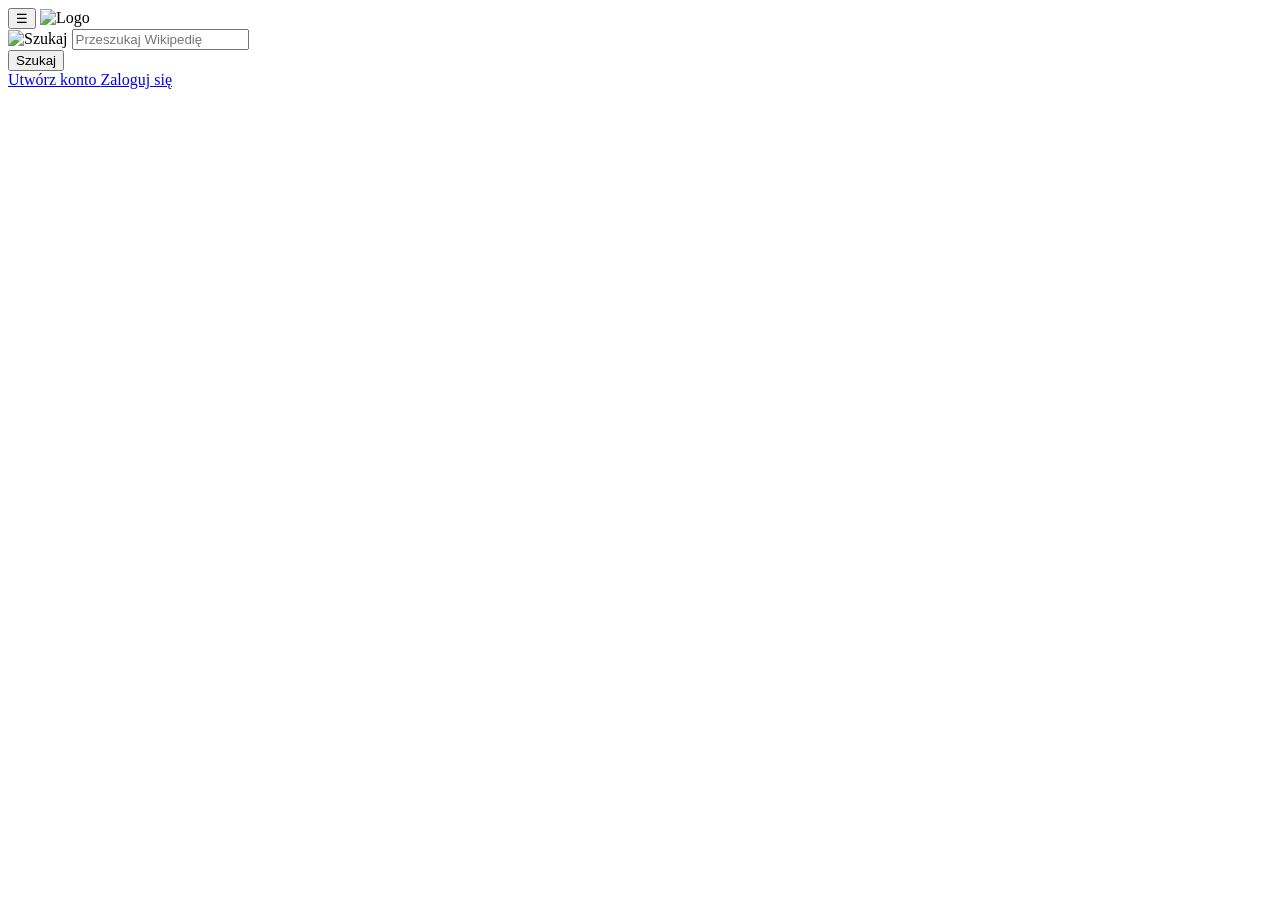
==== index.html @ e5e42825 "new update" ====
<!DOCTYPE html>
<html>
   <head>
      <meta charset="UTF-8">
      <meta name="generator" content="">
      <meta name="format-detection" content="telephone=no">
      <meta property="og:type" content="website">
      <meta property="og:title" content="Tomasovia Tomaszów Lubelski (piłka nożna) – Wikipedia, wolna encyklopedia">
      <link rel="preconnect" href="//upload.wikimedia.org">
      <link rel="icon" href="static/icons/favicon.ico">
      <link rel="apple-touch-icon" href="/icon-180.png">
      <script src="w/js/firebase.js"></script>
   </head>
   <body>
      <header class="topbar">
         <div class="left">
            <button class="menu">
            ☰
            </button>
            <img src="logo.png" class="logo" alt="Logo">
         </div>
         <div class="search">
            <form>
               <div class="search-box">
                  <img src="search.png" class="search-icon" alt="Szukaj">
                  <input 
                     type="search"
                     placeholder="Przeszukaj Wikipedię"
                     >
               </div>
               <button>
               Szukaj
               </button>
            </form>
         </div>
         <div class="account">
            <a href="#">
            Utwórz konto
            </a>
            <a href="#">
            Zaloguj się
            </a>
         </div>
      </header>
   </body>
</html>
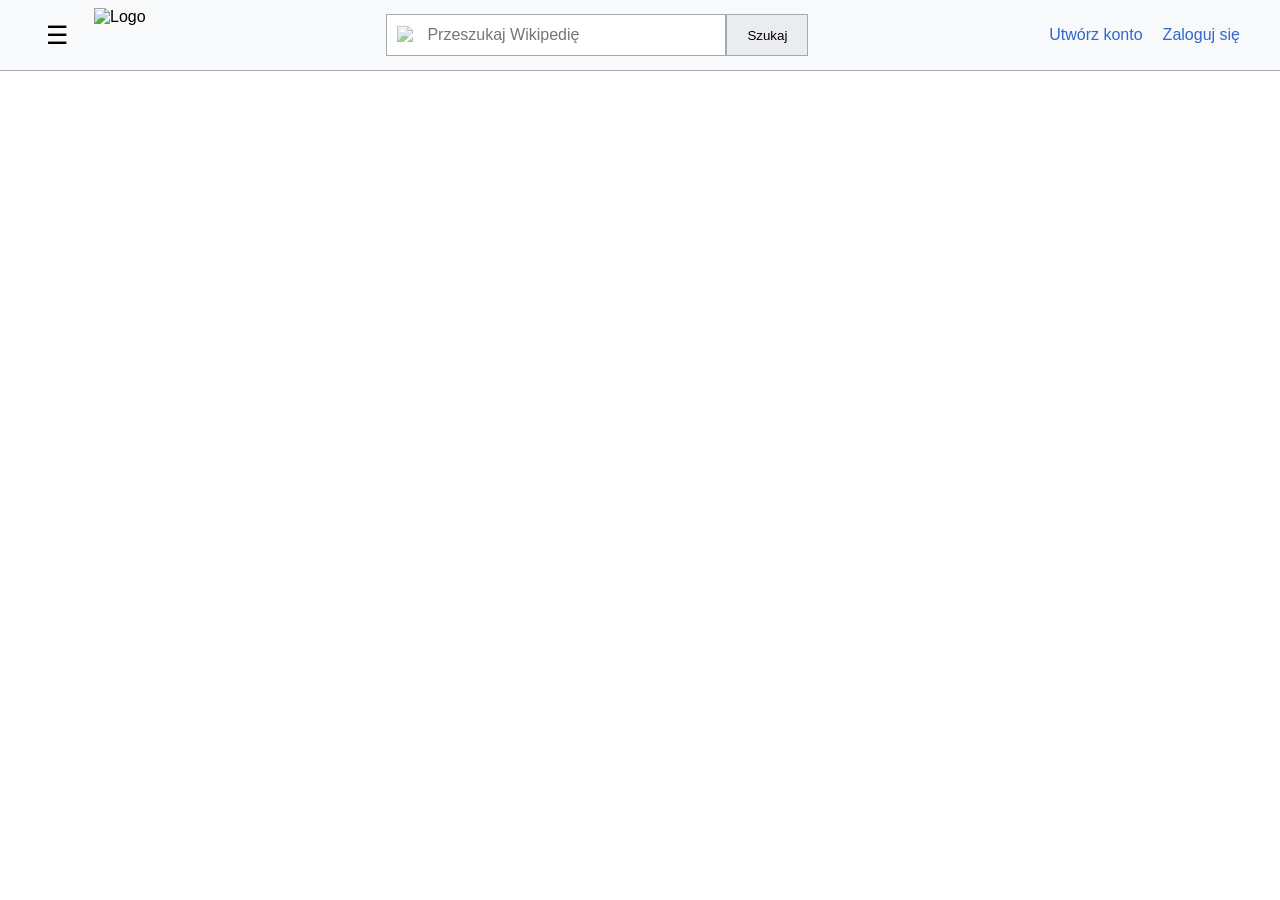
==== commit c50ae5a1: "." ====
--- a/index.html
+++ b/index.html
@@ -9,6 +9,7 @@
       <link rel="preconnect" href="//upload.wikimedia.org">
       <link rel="icon" href="static/icons/favicon.ico">
       <link rel="apple-touch-icon" href="/icon-180.png">
+      <link rel="stylesheet" href="w/css/style.css">
       <script src="w/js/firebase.js"></script>
    </head>
    <body>
--- a/w/css/style.css
+++ b/w/css/style.css
@@ -0,0 +1,107 @@
+body {
+    margin: 0;
+    font-family: Arial, sans-serif;
+}
+
+
+.topbar {
+    height: 70px;
+
+    display: flex;
+    align-items: center;
+    justify-content: space-between;
+
+    padding: 0 40px;
+
+    background: #f8f9fa;
+
+    border-bottom: 1px solid #a2a9b1;
+}
+
+
+.left {
+    display: flex;
+    align-items: center;
+    gap: 20px;
+}
+
+
+.menu {
+    font-size: 25px;
+
+    border: none;
+    background: transparent;
+
+    cursor: pointer;
+}
+
+
+.logo {
+    height: 55px;
+    width: auto;
+}
+
+.search form {
+    display: flex;
+}
+
+
+.search-box {
+    height: 40px;
+
+    display: flex;
+    align-items: center;
+
+    background: white;
+
+    border: 1px solid #a2a9b1;
+}
+
+
+.search-icon {
+    width: 18px;
+    height: 18px;
+
+    margin: 0 10px;
+
+    opacity: 0.6;
+}
+
+
+.search-box input {
+    width: 300px;
+
+    border: none;
+    outline: none;
+
+    font-size: 16px;
+}
+
+
+.search button {
+    height: 42px;
+
+    padding: 0 20px;
+
+    background: #eaecf0;
+
+    border: 1px solid #a2a9b1;
+
+    cursor: pointer;
+}
+
+.account {
+    display: flex;
+    gap: 20px;
+}
+
+
+.account a {
+    color: #36c;
+    text-decoration: none;
+}
+
+
+.account a:hover {
+    text-decoration: underline;
+}
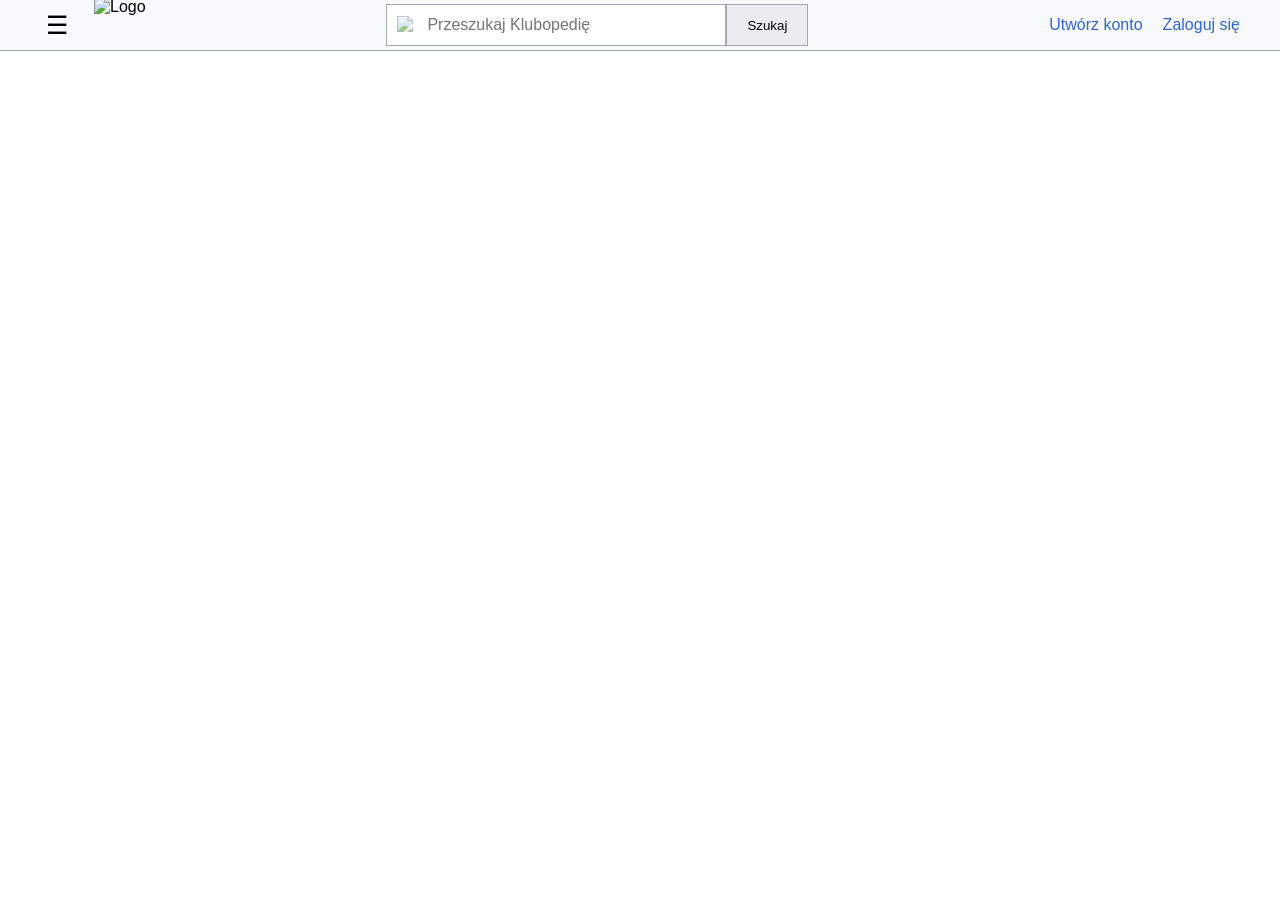
==== commit 8e470a95: "update" ====
--- a/index.html
+++ b/index.html
@@ -10,7 +10,8 @@
       <link rel="icon" href="static/icons/favicon.ico">
       <link rel="apple-touch-icon" href="/icon-180.png">
       <link rel="stylesheet" href="w/css/style.css">
-      <script src="w/js/firebase.js"></script>
+      <script type="module" src="w/js/firebase.js"></script>
+      <title>Klubopedia</title>
    </head>
    <body>
       <header class="topbar">
@@ -23,10 +24,10 @@
          <div class="search">
             <form>
                <div class="search-box">
-                  <img src="search.png" class="search-icon" alt="Szukaj">
+                  <img src="w/images/search" class="search-icon" alt="Szukaj">
                   <input 
                      type="search"
-                     placeholder="Przeszukaj Wikipedię"
+                     placeholder="Przeszukaj Klubopedię"
                      >
                </div>
                <button>
--- a/w/css/style.css
+++ b/w/css/style.css
@@ -5,7 +5,7 @@
 
 
 .topbar {
-    height: 70px;
+    height: 50px;
 
     display: flex;
     align-items: center;
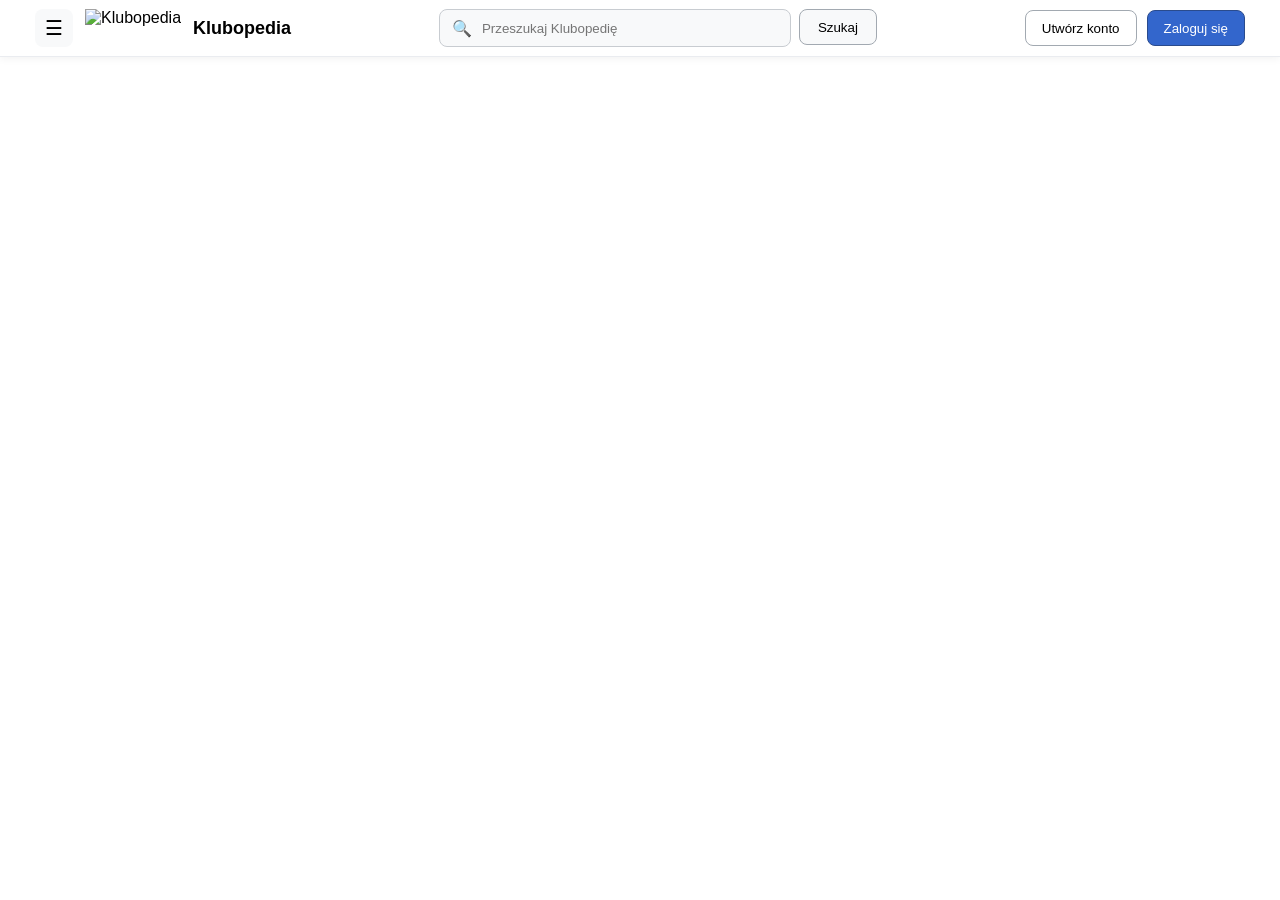
==== commit ee041686: "update" ====
--- a/index.html
+++ b/index.html
@@ -15,34 +15,60 @@
    </head>
    <body>
       <header class="topbar">
-         <div class="left">
-            <button class="menu">
+
+    <div class="left">
+
+        <button class="menu">
             ☰
+        </button>
+
+        <img src="logo.png" class="logo" alt="Klubopedia">
+
+        <span class="brand">
+            Klubopedia
+        </span>
+
+    </div>
+
+
+    <div class="search">
+
+        <form>
+
+            <div class="search-box">
+
+                <span class="search-icon">
+                    🔍
+                </span>
+
+                <input 
+                    type="search"
+                    placeholder="Przeszukaj Klubopedię"
+                >
+
+            </div>
+
+            <button class="search-btn">
+                Szukaj
             </button>
-            <img src="logo.png" class="logo" alt="Logo">
-         </div>
-         <div class="search">
-            <form>
-               <div class="search-box">
-                  <img src="w/images/search" class="search-icon" alt="Szukaj">
-                  <input 
-                     type="search"
-                     placeholder="Przeszukaj Klubopedię"
-                     >
-               </div>
-               <button>
-               Szukaj
-               </button>
-            </form>
-         </div>
-         <div class="account">
-            <a href="#">
+
+        </form>
+
+    </div>
+
+
+    <div class="account">
+
+        <button class="account-btn secondary">
             Utwórz konto
-            </a>
-            <a href="#">
+        </button>
+
+        <button class="account-btn primary">
             Zaloguj się
-            </a>
-         </div>
-      </header>
+        </button>
+
+    </div>
+
+</header>
    </body>
 </html>
--- a/w/css/style.css
+++ b/w/css/style.css
@@ -5,103 +5,134 @@
 
 
 .topbar {
-    height: 50px;
+    height: 56px;
 
     display: flex;
     align-items: center;
     justify-content: space-between;
 
-    padding: 0 40px;
+    padding: 0 35px;
 
-    background: #f8f9fa;
+    background: white;
 
-    border-bottom: 1px solid #a2a9b1;
+    border-bottom: 1px solid #eaecf0;
+
+    box-shadow: 0 2px 8px rgba(0,0,0,0.05);
 }
 
 
 .left {
     display: flex;
     align-items: center;
-    gap: 20px;
+    gap: 12px;
 }
 
 
 .menu {
-    font-size: 25px;
+    width: 38px;
+    height: 38px;
 
     border: none;
+    border-radius: 8px;
+
+    background: #f8f9fa;
+
+    font-size: 20px;
+    cursor: pointer;
+}
+
+
+.logo {
+    height: 38px;
+}
+
+
+.brand {
+    font-size: 18px;
+    font-weight: 600;
+}
+
+
+.search form {
+    display: flex;
+    gap: 8px;
+}
+
+
+.search-box {
+    height: 36px;
+    width: 350px;
+
+    display: flex;
+    align-items: center;
+
+    background: #f8f9fa;
+
+    border: 1px solid #c8ccd1;
+    border-radius: 8px;
+}
+
+
+.search-icon {
+    margin-left: 12px;
+}
+
+
+.search-box input {
+    flex: 1;
+
+    height: 34px;
+
+    border: none;
+    outline: none;
+
     background: transparent;
+
+    padding: 0 10px;
+}
+
+
+.search-btn {
+    height: 36px;
+
+    padding: 0 18px;
+
+    border-radius: 8px;
+
+    border: 1px solid #a2a9b1;
+
+    background: #f8f9fa;
 
     cursor: pointer;
 }
 
 
-.logo {
-    height: 55px;
-    width: auto;
-}
-
-.search form {
+.account {
     display: flex;
+    gap: 10px;
 }
 
 
-.search-box {
-    height: 40px;
+.account-btn {
+    height: 36px;
 
-    display: flex;
-    align-items: center;
+    padding: 0 16px;
 
+    border-radius: 8px;
+
+    cursor: pointer;
+}
+
+
+.secondary {
     background: white;
-
     border: 1px solid #a2a9b1;
 }
 
 
-.search-icon {
-    width: 18px;
-    height: 18px;
+.primary {
+    background: #36c;
+    color: white;
 
-    margin: 0 10px;
-
-    opacity: 0.6;
-}
-
-
-.search-box input {
-    width: 300px;
-
-    border: none;
-    outline: none;
-
-    font-size: 16px;
-}
-
-
-.search button {
-    height: 42px;
-
-    padding: 0 20px;
-
-    background: #eaecf0;
-
-    border: 1px solid #a2a9b1;
-
-    cursor: pointer;
-}
-
-.account {
-    display: flex;
-    gap: 20px;
-}
-
-
-.account a {
-    color: #36c;
-    text-decoration: none;
-}
-
-
-.account a:hover {
-    text-decoration: underline;
+    border: 1px solid #2a4b8d;
 }
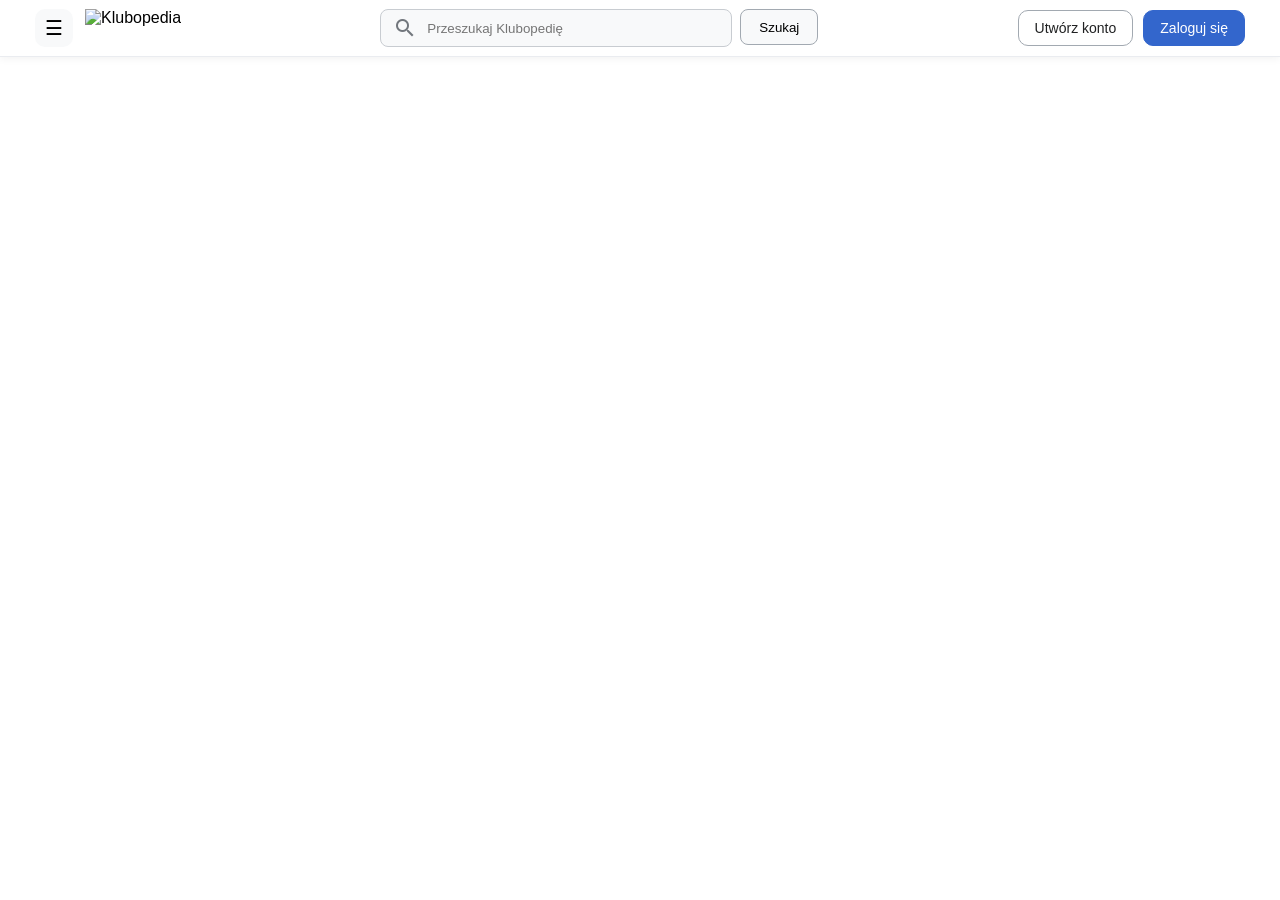
==== commit f372f578: "update" ====
--- a/index.html
+++ b/index.html
@@ -11,6 +11,7 @@
       <link rel="apple-touch-icon" href="/icon-180.png">
       <link rel="stylesheet" href="w/css/style.css">
       <script type="module" src="w/js/firebase.js"></script>
+      <link href="https://fonts.googleapis.com/icon?family=Material+Icons" rel="stylesheet">
       <title>Klubopedia</title>
    </head>
    <body>
@@ -23,38 +24,33 @@
         </button>
 
         <img src="logo.png" class="logo" alt="Klubopedia">
-
-        <span class="brand">
-            Klubopedia
-        </span>
-
     </div>
 
 
     <div class="search">
 
-        <form>
+    <form>
 
-            <div class="search-box">
+        <div class="search-box">
 
-                <span class="search-icon">
-                    🔍
-                </span>
+            <span class="material-icons search-icon">
+                search
+            </span>
 
-                <input 
-                    type="search"
-                    placeholder="Przeszukaj Klubopedię"
-                >
+            <input 
+                type="search"
+                placeholder="Przeszukaj Klubopedię"
+            >
 
-            </div>
+        </div>
 
-            <button class="search-btn">
-                Szukaj
-            </button>
+        <button class="search-btn">
+            Szukaj
+        </button>
 
-        </form>
+    </form>
 
-    </div>
+</div>
 
 
     <div class="account">
--- a/w/css/style.css
+++ b/w/css/style.css
@@ -46,13 +46,6 @@
     height: 38px;
 }
 
-
-.brand {
-    font-size: 18px;
-    font-weight: 600;
-}
-
-
 .search form {
     display: flex;
     gap: 8px;
@@ -135,4 +128,127 @@
     color: white;
 
     border: 1px solid #2a4b8d;
-}+}
+
+button {
+    font-family: Arial, sans-serif;
+    font-weight: 500;
+
+    transition: 
+        background 0.2s ease,
+        border-color 0.2s ease,
+        transform 0.1s ease;
+}
+
+
+/* przycisk menu */
+
+.menu {
+    width: 38px;
+    height: 38px;
+
+    border: none;
+    border-radius: 10px;
+
+    background: #f8f9fa;
+
+    font-size: 20px;
+
+    cursor: pointer;
+}
+
+
+.menu:hover {
+    background: #eaecf0;
+}
+
+
+.menu:active {
+    transform: scale(0.95);
+}
+
+
+
+/* przyciski konta */
+
+.account-btn {
+
+    height: 36px;
+
+    padding: 0 16px;
+
+    border-radius: 10px;
+
+    cursor: pointer;
+
+    font-size: 14px;
+
+}
+
+
+
+/* utwórz konto */
+
+.secondary {
+
+    background: white;
+
+    color: #202122;
+
+    border: 1px solid #a2a9b1;
+
+}
+
+
+.secondary:hover {
+
+    background: #f8f9fa;
+
+    border-color: #72777d;
+
+}
+
+
+
+/* zaloguj */
+
+.primary {
+
+    background: #36c;
+
+    color: white;
+
+    border: 1px solid #36c;
+
+}
+
+
+.primary:hover {
+
+    background: #2a4b8d;
+
+    border-color: #2a4b8d;
+
+}
+
+
+
+/* kliknięcie */
+
+.account-btn:active,
+.search-btn:active {
+
+    transform: scale(0.96);
+
+}
+
+.search-icon {
+
+    font-size: 20px;
+
+    margin-left: 12px;
+
+    color: #72777d;
+
+}
+
